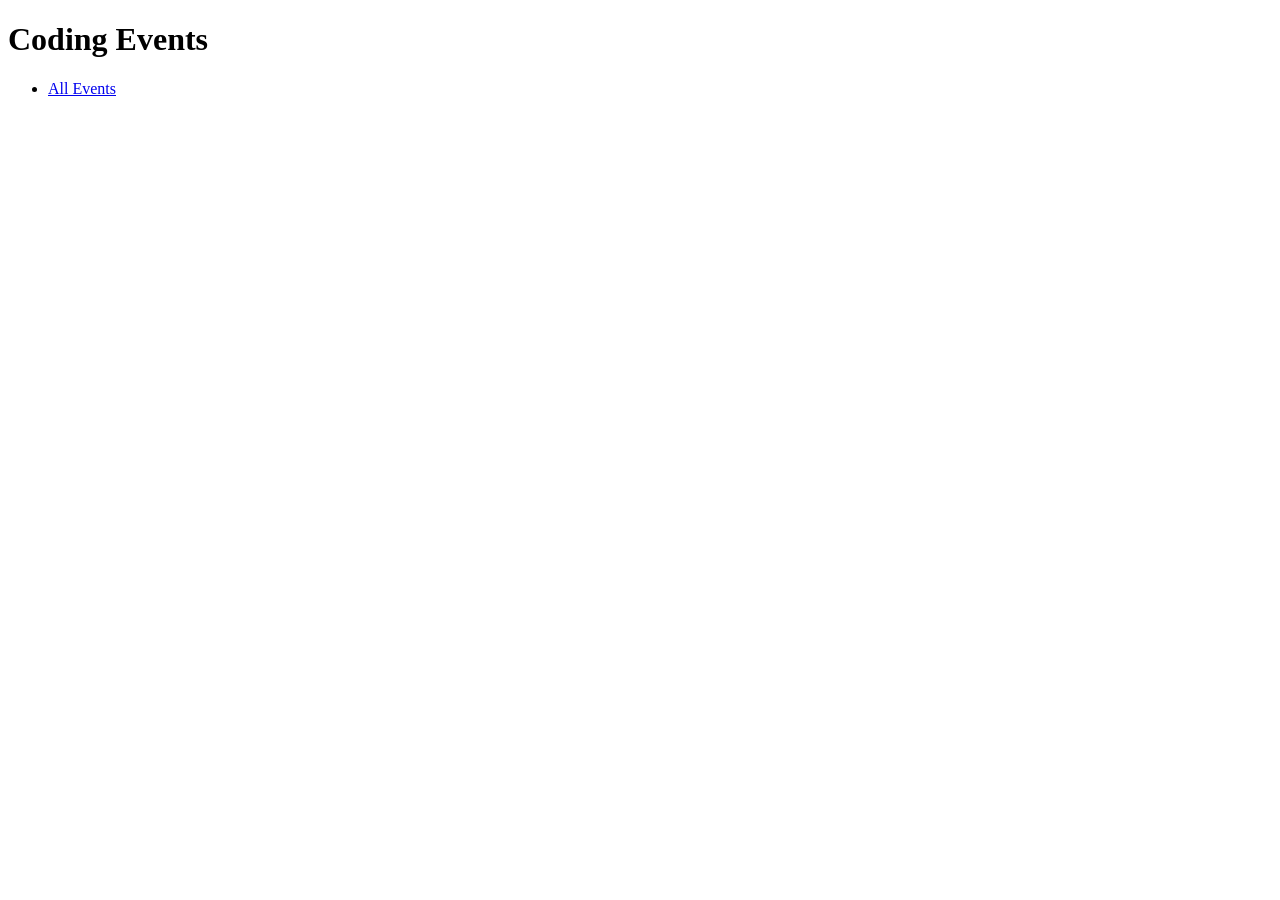
==== src/main/resources/templates/index.html @ a62da7d4 "Setup complete(Video1)" ====
<!DOCTYPE html>
<html lang="en" xmlns:th="http://www.thymeleaf.org/">
<head>
    <meta charset="UTF-8"/>
    <title>Coding Events</title>
</head>
<body>

<h1>Coding Events</h1>

<nav>
    <Ul>
        <li><a href="/events">All Events</a></li>
    </Ul>
</nav>

</body>
</html>
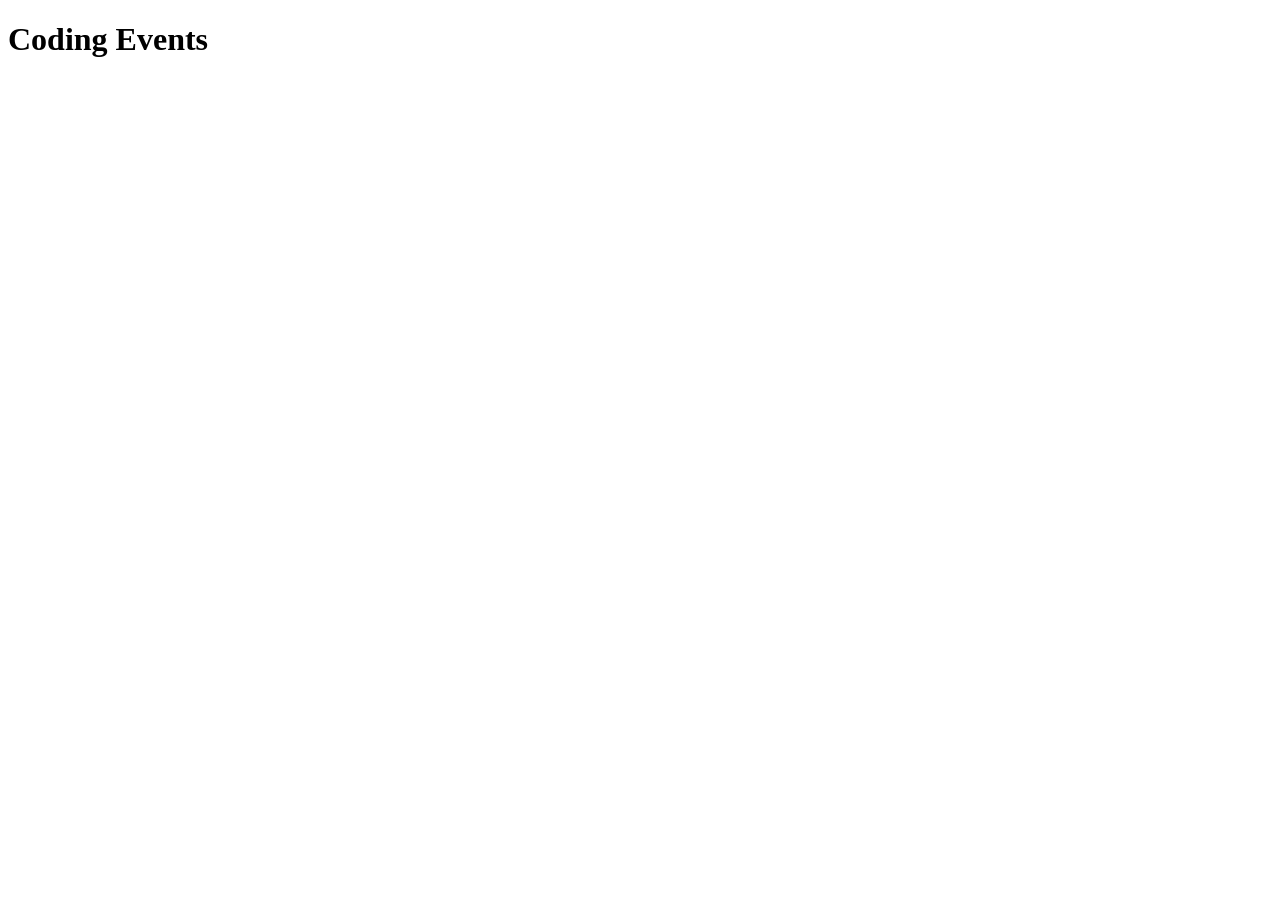
==== commit 2567e123: "Fragments(Video4)" ====
--- a/src/main/resources/templates/index.html
+++ b/src/main/resources/templates/index.html
@@ -8,11 +8,7 @@
 
 <h1>Coding Events</h1>
 
-<nav>
-    <Ul>
-        <li><a href="/events">All Events</a></li>
-    </Ul>
-</nav>
+<nav th:replace="fragments :: navigation"></nav>
 
 </body>
 </html>
